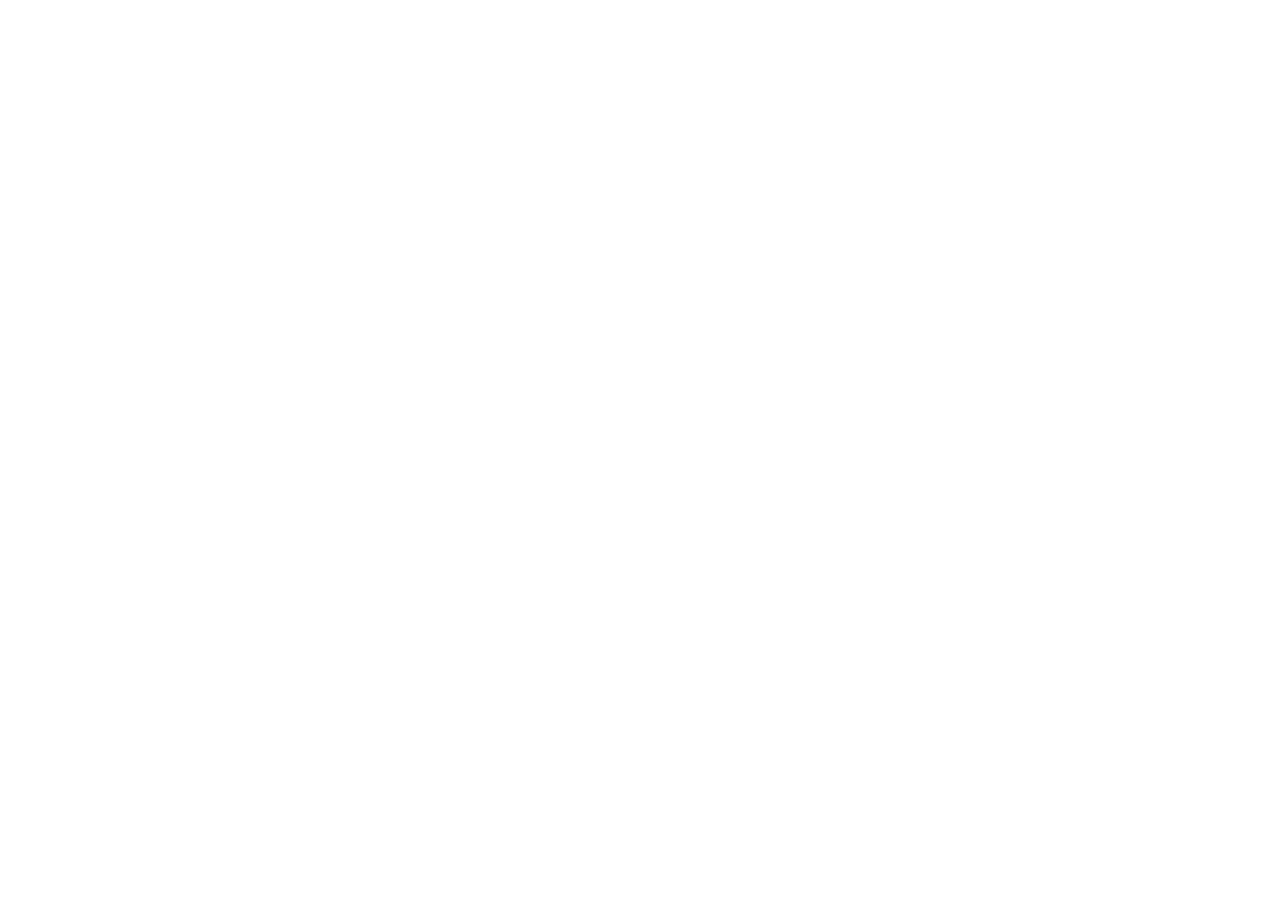
==== pages/chats/index.html @ 16e69f60 "SUBIDA DE PROYECTO" ====
<!DOCTYPE html>
<html lang="en">
<head>
    <meta charset="UTF-8">
    <meta name="viewport" content="width=device-width, initial-scale=1.0">
    <title>Document</title>
</head>
<body>
    
</body>
</html>
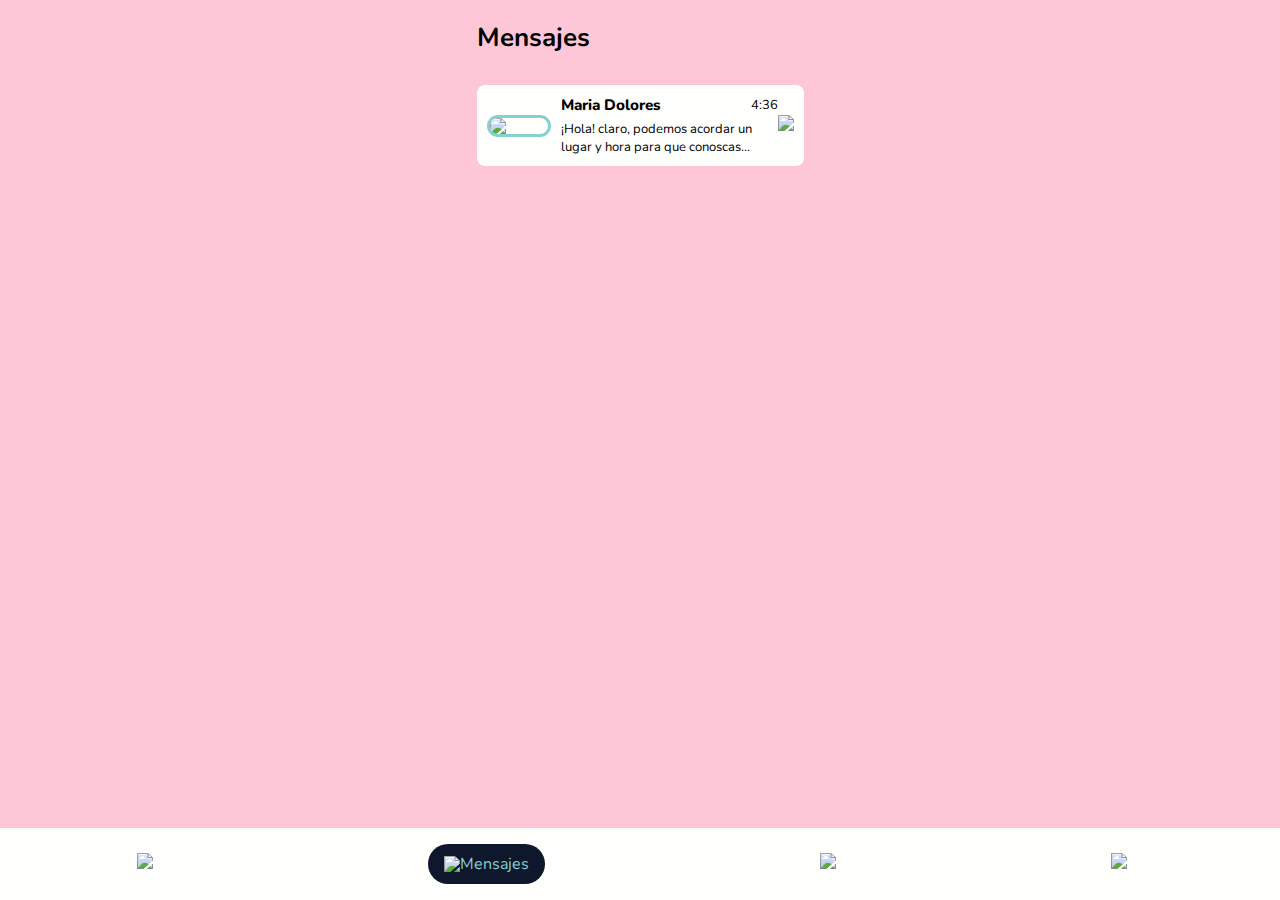
==== commit 13f1d52a: "90% de detalles mascotas, chats" ====
--- a/pages/chats/index.html
+++ b/pages/chats/index.html
@@ -4,8 +4,57 @@
     <meta charset="UTF-8">
     <meta name="viewport" content="width=device-width, initial-scale=1.0">
     <title>Document</title>
+    <link href="./styles/style.css" rel="stylesheet">
 </head>
 <body>
-    
+    <div class="containerTotal">
+        <h1 class="titulo">Mensajes</h1>
+        <div class="contenedorChats">
+            <div class="contenedorChat">
+                <div class="contenedorImagenChat">
+                    <img id="imgChat" src="https://res.cloudinary.com/dlwr6vxib/image/upload/v1702749557/reto1/qtpfaldxggxfcy9o85up.png">
+                </div>
+                <div class="containerDetalles">
+                    <div class="primeraFila">
+                        <h3 id="NombreChat">Maria Dolores</h3>
+                        <p id="horaUltimoMensaje">4:36</p>
+                    </div>
+                    <div class="segundaFila">
+                        <p id="ultimoMensaje">¡Hola! claro, podemos acordar un lugar y hora para que conoscas...</p>
+                    </div>
+                </div>
+                <div class="divFlechaEntrar" >
+                    <img class="flechaEntrar" src="https://res.cloudinary.com/dlwr6vxib/image/upload/v1702750222/reto1/icons/b8dizgwyhrlshqyhq8d3.png">
+                </div>
+            </div>
+        </div>
+    </div>
+
+    <footer>
+        <span>
+            <div id="homeDiv" class="btnHome">
+                <img id="homeImg" src="https://res.cloudinary.com/dlwr6vxib/image/upload/v1702674499/reto1/icons/en21y23yvx6u2fzqcoat.png">
+                <p id="homeP" style="display: none;">Home</p>
+            </div>
+        </span>
+        <span>
+            <div id="chatDiv" class="btnDivNoClick">
+                <img id="btnChat" src="https://res.cloudinary.com/dlwr6vxib/image/upload/v1702616180/reto1/icons/bejm8wfrt8i8ve20wrgu.png">
+                <p id="btnChat">Mensajes</p>
+            </div>
+        </span>
+        <span>
+            <div id="favoritosButton" class="btnDivNoClick">
+                <img class="botonFooter" src="https://res.cloudinary.com/dlwr6vxib/image/upload/v1702613337/reto1/icons/o81ybsomjxlqudxy9coo.png">
+                <p class="botonFooter" style="display: none;">Home</p>
+            </div>
+        </span>
+        <span>
+            <div id="userButton"  class="btnDivNoClick" style="margin-right: 16px;">
+                <img class="botonFooter" src="https://res.cloudinary.com/dlwr6vxib/image/upload/v1702613340/reto1/icons/upk7gqynowydza7mnius.png">
+                <p class="botonFooter" style="display: none;">Home</p>
+            </div>
+        </span>
+    </footer>
 </body>
 </html>--- a/pages/chats/styles/style.css
+++ b/pages/chats/styles/style.css
@@ -0,0 +1,105 @@
+@import url('https://fonts.googleapis.com/css2?family=Nunito:wght@200&display=swap');
+*{
+    margin: 0;
+    font-family: 'Nunito', sans-serif;
+    box-sizing: border-box;
+}
+
+body{
+    background-color: #FEC7D7;
+    display: flex;
+    justify-content: center;
+    min-height: 100vh;
+    padding-top: 20px;
+}
+
+footer{
+    display: flex;
+    justify-content: space-around;
+    align-items: center;
+    background-color: #FFFFFE;
+    padding: 16px 0px;
+    position: fixed;
+    left: 0;
+    bottom: 0;
+    width: 100%;
+    flex-shrink: 0;
+}
+
+footer img{
+    object-fit: scale-down;
+}
+
+#chatDiv{
+    background-color: #0E172C;
+    color: #85D1CE;
+    padding: 8px 16px;
+    border-radius: 80px;
+    display: flex;
+    justify-content: space-around;
+    align-items: center;
+    height: 40px;
+    width: auto;
+    cursor: pointer;
+}
+
+.containerTotal{
+    font-size: small;
+}
+
+.titulo{
+    margin-bottom: 30px;
+}
+
+.contenedorChats{
+    background-color: #FFFFFE;
+    border: none;
+    text-align: left;
+    padding: 10px;
+    width: 327px;
+    border-radius: 8px;
+}
+
+.contenedorChat, .contenedorImagenChat{
+    display: flex;
+    align-items: center;
+}
+
+.contenedorImagenChat{
+    margin-right: 10px;
+}
+
+#imgChat{
+    width: 64px;
+    border-radius: 100px;
+    border: 3px solid #85D1CE;
+}
+
+.containerDetalles{
+    width: 100%;
+}
+
+#NombreChat{
+    font-weight: 800;
+}
+
+.primeraFila{
+    display: flex;
+    align-items: center;
+    justify-content: space-between;
+    margin-bottom: 5px;
+}
+
+.segundaFila{
+    display: flex;
+    align-items: center;
+}
+
+#ultimoMensaje{
+    text-align: start;
+    max-height: 38px;
+}
+
+.divFlechaEntrar{
+    text-align: end;
+}
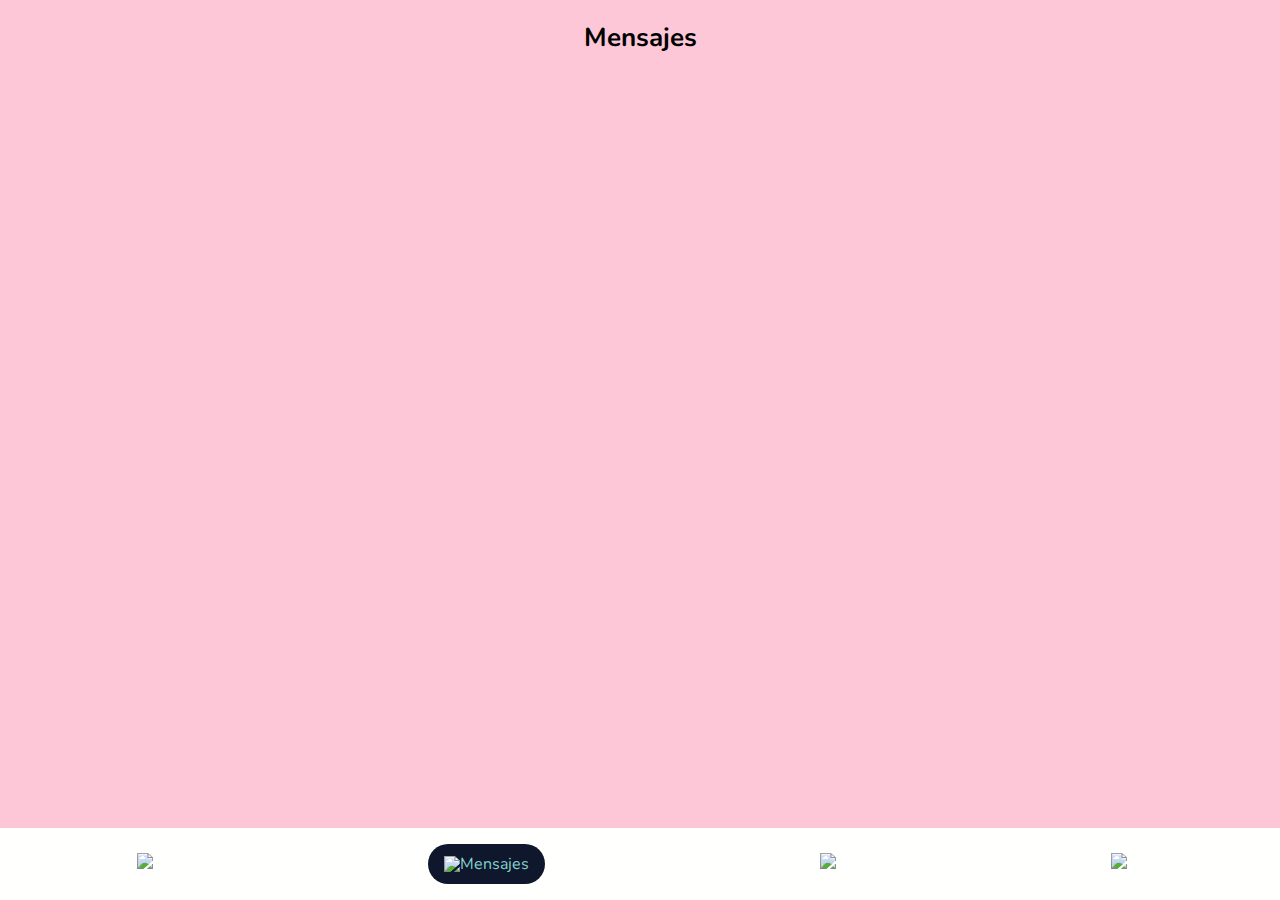
==== commit 2d8ce396: "CAHTS FUNCIONA falta una cosa FALTA CHAT DETALLES" ====
--- a/pages/chats/index.html
+++ b/pages/chats/index.html
@@ -9,32 +9,18 @@
 <body>
     <div class="containerTotal">
         <h1 class="titulo">Mensajes</h1>
-        <div class="contenedorChats">
-            <div class="contenedorChat">
-                <div class="contenedorImagenChat">
-                    <img id="imgChat" src="https://res.cloudinary.com/dlwr6vxib/image/upload/v1702749557/reto1/qtpfaldxggxfcy9o85up.png">
-                </div>
-                <div class="containerDetalles">
-                    <div class="primeraFila">
-                        <h3 id="NombreChat">Maria Dolores</h3>
-                        <p id="horaUltimoMensaje">4:36</p>
-                    </div>
-                    <div class="segundaFila">
-                        <p id="ultimoMensaje">¡Hola! claro, podemos acordar un lugar y hora para que conoscas...</p>
-                    </div>
-                </div>
-                <div class="divFlechaEntrar" >
-                    <img class="flechaEntrar" src="https://res.cloudinary.com/dlwr6vxib/image/upload/v1702750222/reto1/icons/b8dizgwyhrlshqyhq8d3.png">
-                </div>
-            </div>
+        <div id="chatsJS">
+            
         </div>
     </div>
 
     <footer>
         <span>
             <div id="homeDiv" class="btnHome">
-                <img id="homeImg" src="https://res.cloudinary.com/dlwr6vxib/image/upload/v1702674499/reto1/icons/en21y23yvx6u2fzqcoat.png">
-                <p id="homeP" style="display: none;">Home</p>
+                <a href="/pages/landingPage/index.html">
+                    <img id="homeImg" src="https://res.cloudinary.com/dlwr6vxib/image/upload/v1702674499/reto1/icons/en21y23yvx6u2fzqcoat.png">
+                    <p id="homeP" style="display: none;">Home</p>
+                </a>
             </div>
         </span>
         <span>
@@ -57,4 +43,6 @@
         </span>
     </footer>
 </body>
+<script src="https://cdn.jsdelivr.net/npm/axios/dist/axios.min.js"></script>
+<script src="./scripts/main.js"></script>
 </html>--- a/pages/chats/styles/style.css
+++ b/pages/chats/styles/style.css
@@ -58,6 +58,7 @@
     padding: 10px;
     width: 327px;
     border-radius: 8px;
+    margin-bottom: 20px;
 }
 
 .contenedorChat, .contenedorImagenChat{
@@ -71,6 +72,8 @@
 
 #imgChat{
     width: 64px;
+    height: 64px;
+    object-fit: cover;
     border-radius: 100px;
     border: 3px solid #85D1CE;
 }
@@ -103,3 +106,8 @@
 .divFlechaEntrar{
     text-align: end;
 }
+
+a{
+    text-decoration: none;
+    color: #0E172C;
+}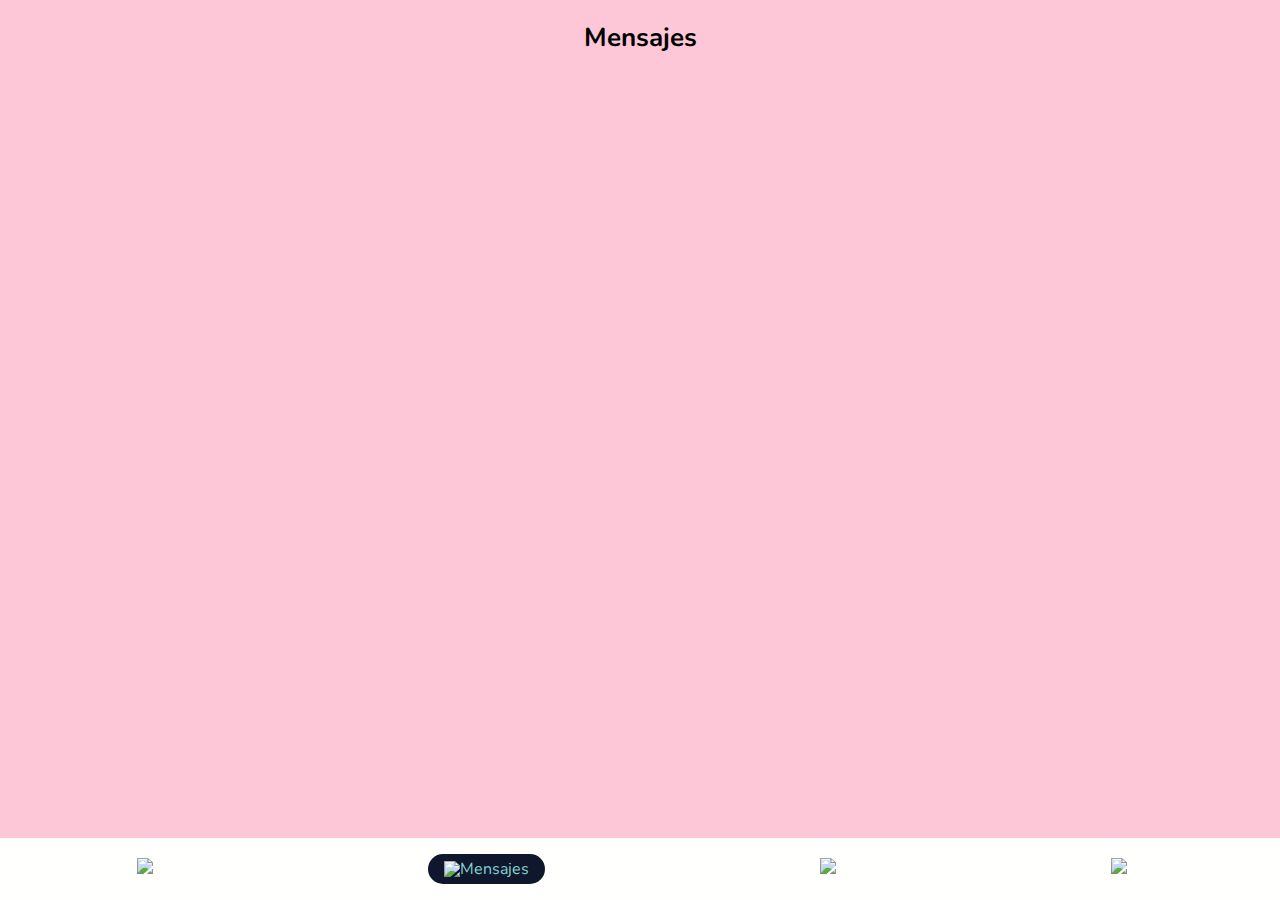
==== commit d8a8466a: "BUG EN FAVORITOS DE DETALLES ANIMAL" ====
--- a/pages/chats/index.html
+++ b/pages/chats/index.html
@@ -16,7 +16,7 @@
 
     <footer>
         <span>
-            <div id="homeDiv" class="btnHome">
+            <div id="homeDiv">
                 <a href="/pages/landingPage/index.html">
                     <img id="homeImg" src="https://res.cloudinary.com/dlwr6vxib/image/upload/v1702674499/reto1/icons/en21y23yvx6u2fzqcoat.png">
                     <p id="homeP" style="display: none;">Home</p>
@@ -30,16 +30,20 @@
             </div>
         </span>
         <span>
-            <div id="favoritosButton" class="btnDivNoClick">
-                <img class="botonFooter" src="https://res.cloudinary.com/dlwr6vxib/image/upload/v1702613337/reto1/icons/o81ybsomjxlqudxy9coo.png">
-                <p class="botonFooter" style="display: none;">Home</p>
-            </div>
+            <a href="/pages/favoritos/index.html">
+                <div id="favoritosButton" class="btnDivNoClick">
+                    <img class="botonFooter" src="https://res.cloudinary.com/dlwr6vxib/image/upload/v1702613337/reto1/icons/o81ybsomjxlqudxy9coo.png">
+                    <p class="botonFooter" style="display: none;">Home</p>
+                </div>
+            </a>
         </span>
         <span>
-            <div id="userButton"  class="btnDivNoClick" style="margin-right: 16px;">
-                <img class="botonFooter" src="https://res.cloudinary.com/dlwr6vxib/image/upload/v1702613340/reto1/icons/upk7gqynowydza7mnius.png">
-                <p class="botonFooter" style="display: none;">Home</p>
-            </div>
+            <a href="/pages/perfil/index.html">
+                <div id="userButton"  class="btnDivNoClick" style="margin-right: 16px;">
+                    <img class="botonFooter" src="https://res.cloudinary.com/dlwr6vxib/image/upload/v1702613340/reto1/icons/upk7gqynowydza7mnius.png">
+                    <p class="botonFooter" style="display: none;">Home</p>
+                </div>
+            </a>
         </span>
     </footer>
 </body>
--- a/pages/chats/styles/style.css
+++ b/pages/chats/styles/style.css
@@ -24,12 +24,33 @@
     bottom: 0;
     width: 100%;
     flex-shrink: 0;
+    max-height: 10%;
 }
 
-footer img{
-    object-fit: scale-down;
+footer a{
+    text-decoration: none;
 }
 
+footer div{
+    max-height: 30px;
+}
+
+footer .btnHome{
+    background-color: #0E172C;
+    color: #85D1CE;
+    padding: 8px 16px;
+    border-radius: 80px;
+    display: flex;
+    justify-content: space-around;
+    align-items: center;
+    height: auto;
+    width: 103px;
+    cursor: pointer;
+}
+
+
+
+/* CODIGO EMPIEZA*/
 #chatDiv{
     background-color: #0E172C;
     color: #85D1CE;
